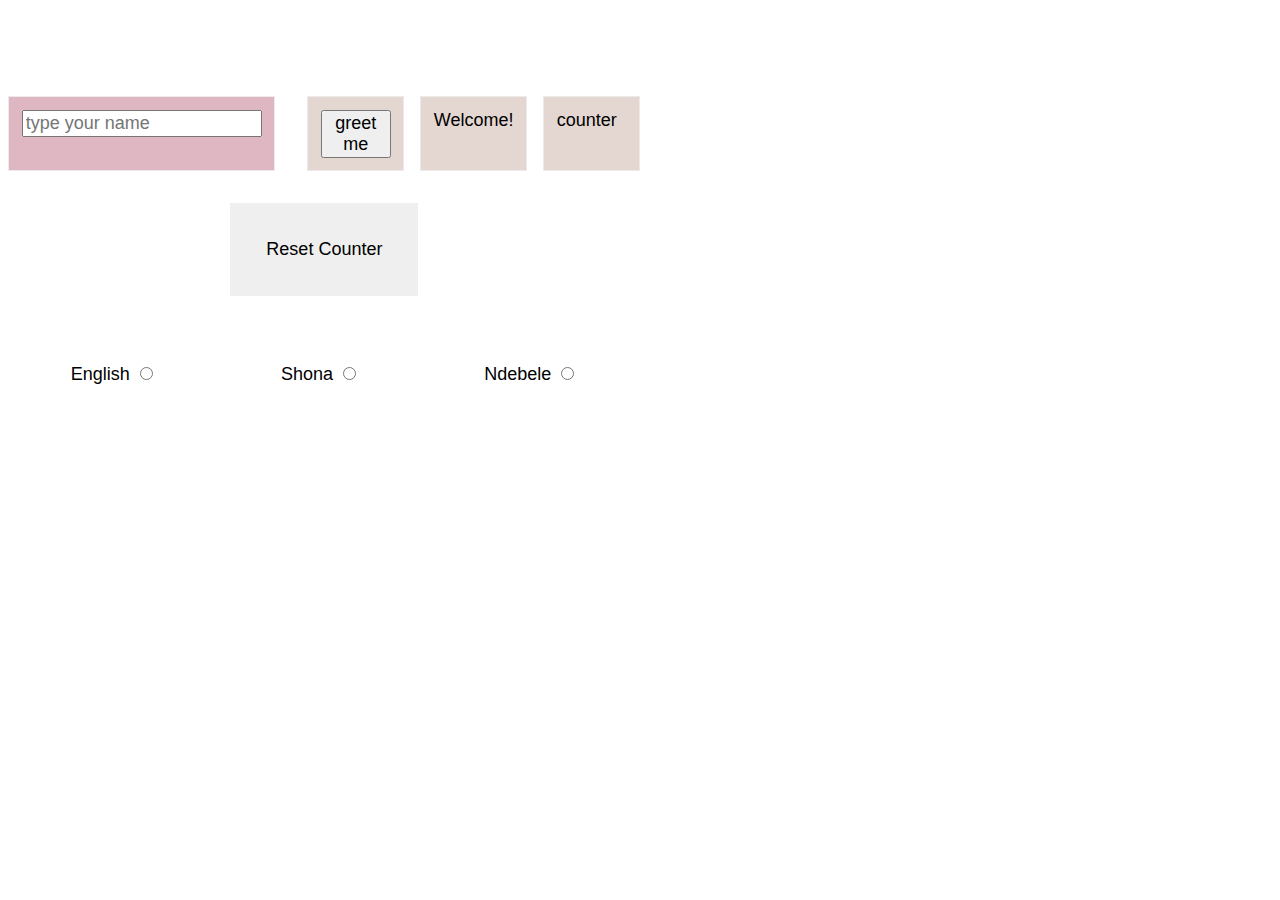
==== index.html @ bb41955e "linking factory function" ====
<!DOCTYPE html>
<html lang="en">
<head>
    <meta charset="UTF-8">
    <meta name="viewport" content="width=device-width, initial-scale=1.0">
    <title>Document</title>
    <link rel="stylesheet" href="greet.css">
</head>
<body>

   <div class="container1">

    <div class="inputDiv">
        <input id = "theInputTag" placeholder="type your name" class="inputTag"> </input>
    </div>

   <div class="buttonDiv">
    <button id = "greetbtn" class="buttonTag" > greet me</button>
   </div>

   <div class="labelDivs"> 
    <label id = "theGreetLabel" class="inputTag"> Welcome!  </label>
</div>
    <div class="labelDivs"> 

        <label id = "counterLabel" class="inputTag"> counter </label>

        </div>

   </div>
   <div class = "resetCounterDiv">

    <button class= "resetCounter" id="resetCounterButton" >Reset Counter</button>
   </div>


<div class="languageDivs">
<label class="languageLabels">
    English
    <input type="radio" name="language" value="English">
</label>


<label class="languageLabels">
    Shona
    <input type="radio" name="language" value="Shona">
</label>

<label class="languageLabels" >
    Ndebele
    <input type="radio" name="language" value="Ndebele">
</label>

</div>
    
   </div>

    
</body>
<script src="greet.js"></script>
<script src="domCode/greetDomCode.js" charset="utf-8"></script>
<script src="factoryFunction/greetingsFactoryFunction.js" charset="utf-8"></script>
</html>
---- greet.css ----
/* ================================================BODY============================================================= */

.container1{
    display: flex;
    margin-top: 6em;
    width: 50%;
  
}

.inputTag{
    font-family:  Ubuntu, 'Helvetica Neue', sans-serif ;
    font-size: large;
    font-weight: 200;
    
}

.inputDiv{
    padding: 2%;
    margin-right: 1em;
    border: 1px groove rgb(236, 234, 234);
     flex : 2;
    background-color: rgb(223, 183, 195);
}


#greetbtn{
    
    font-family:  Ubuntu, 'Helvetica Neue', sans-serif ;
    font-size: large;
    font-weight: 200;
    
}

.buttonDiv{
    padding: 2%;
    margin-left: 1em;
    border: 1px groove rgb(238, 234, 234);
     flex : 1;
    background-color: rgb(228, 215, 209);
}

.labelDivs{
    padding: 2%;
    margin-left: 1em;
    border: 1px groove rgb(238, 234, 234);
     flex : 1;
    background-color: rgb(228, 215, 209);   
}

.languageDivs{
    display: flex;
    font-family:  Ubuntu, 'Helvetica Neue', sans-serif ;
    font-size: large;
    font-weight: 200;
    width: 50%;
}

.languageLabels{
/* flex-basis: 100%; */
margin: auto;
padding: 2em;
border: groove 0 rgb(238, 228, 219);
}
.resetCounterDiv{
    padding: 2em;
    display: flex;
    width: 45%;

}

.resetCounter{

    margin: auto;
padding: 2em;
border: groove 0 rgb(238, 228, 219);
font-family:  Ubuntu, 'Helvetica Neue', sans-serif ;

    font-size: large;
    font-weight: 200;

}


/* ==================================MEDIA QUEIRIES================================================= */

@media(max-width:650px){
    .container1{
      display: inline-block;
      width: auto;
    }

}

@media(max-width:650px){
    .inputDiv{
        padding: 5px;
        margin: auto;
        border: 1px groove rgb(236, 234, 234);
        background-color: rgb(223, 183, 195);
    }
}
@media(max-width:650px){
    .buttonDiv{
        padding: 5%;
        margin: auto;
        border: none;
        background-color: white;
    }
}

@media(max-width:650px){
    .labelDivs{
        padding: 5%;
        margin: auto;
        border: none;
        background-color: white;  
    }
}

@media(max-width:655px){
    .greetLabelDiv{ 
        font-family:  Ubuntu, 'Helvetica Neue', sans-serif ;
        font-size: x-large;
        font-weight: 300;
        padding: 0;
        border: 1px groove rgb(236, 234, 234);
        background-color: rgb(252, 252, 252);
       

        
    }
}

/* @media(max-width:830px){
    #greetbtn{
    
        font-family:  Ubuntu, 'Helvetica Neue', sans-serif ;
        font-size: x-large;
        font-weight: 300;
        padding: 0;
        margin-left: 30%;
       
    }
} */

@media(max-width:650px){

.languageDivs{
    padding-top: 0.2em;
    flex-direction: column;
    font-family:  Ubuntu, 'Helvetica Neue', sans-serif ;
    font-size: x-large;
    font-weight: 300;

}
}
@media(max-width:650px){
    
    .languageLabels{
    margin: 0;
    padding: 0.5em;
    border: groove 0 rgb(238, 228, 219);
    }
    
    }

    @media(max-width: 450px){
    .resetCounterDiv{
        padding: 0;
        display: inline-block;
        width: auto;
    
    }
}
@media(max-width:650px){
    .resetCounter{
    
        margin: auto;
    padding: 1em;
    border: groove 0 rgb(238, 228, 219);
    font-family:  Ubuntu, 'Helvetica Neue', sans-serif ;
        font-size: large;
        font-weight: 300;
    }
}
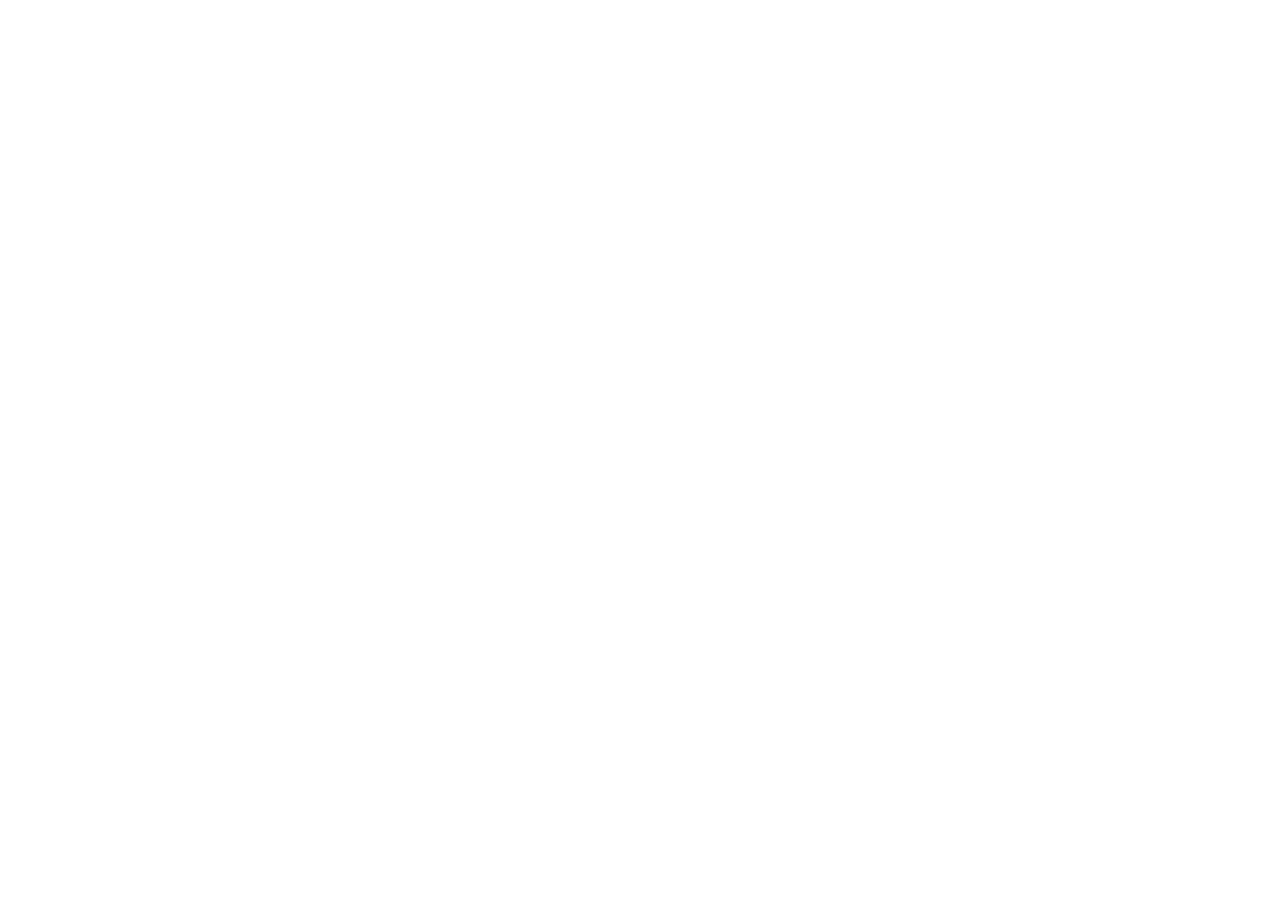
==== commit dda7b181: "retesting greet widget factory function and code refactor" ====
--- a/index.html
+++ b/index.html
@@ -2,62 +2,27 @@
 <html lang="en">
 <head>
     <meta charset="UTF-8">
-    <meta name="viewport" content="width=device-width, initial-scale=1.0">
-    <title>Document</title>
-    <link rel="stylesheet" href="greet.css">
+    <meta name="viewport" content="width=
+    , initial-scale=1.0">
+    <title>greetingsTests</title>
+    <link rel="stylesheet" href="https://cdnjs.cloudflare.com/ajax/libs/mocha/3.2.0/mocha.css">
+    <script src="https://cdnjs.cloudflare.com/ajax/libs/mocha/3.2.0/mocha.js" charset="utf-8"></script>
+    <script src="https://cdnjs.cloudflare.com/ajax/libs/chai/3.5.0/chai.min.js"></script>
 </head>
 <body>
+    <div id="mocha"></div>
+    <script>
+        mocha.setup('bdd');
+        var assert = chai.assert;
+    </script>
 
-   <div class="container1">
+<script src="./greetings.tests.js" charset="utf-8"></script>
+<script src="./dom2greetingsFactoryFunction.js" charset="utf-8"></script>
 
-    <div class="inputDiv">
-        <input id = "theInputTag" placeholder="type your name" class="inputTag"> </input>
-    </div>
-
-   <div class="buttonDiv">
-    <button id = "greetbtn" class="buttonTag" > greet me</button>
-   </div>
-
-   <div class="labelDivs"> 
-    <label id = "theGreetLabel" class="inputTag"> Welcome!  </label>
-</div>
-    <div class="labelDivs"> 
-
-        <label id = "counterLabel" class="inputTag"> counter </label>
-
-        </div>
-
-   </div>
-   <div class = "resetCounterDiv">
-
-    <button class= "resetCounter" id="resetCounterButton" >Reset Counter</button>
-   </div>
-
-
-<div class="languageDivs">
-<label class="languageLabels">
-    English
-    <input type="radio" name="language" value="English">
-</label>
-
-
-<label class="languageLabels">
-    Shona
-    <input type="radio" name="language" value="Shona">
-</label>
-
-<label class="languageLabels" >
-    Ndebele
-    <input type="radio" name="language" value="Ndebele">
-</label>
-
-</div>
-    
-   </div>
-
-    
+<script>
+  mocha.checkLeaks();
+  mocha.run();
+</script>
+   
 </body>
-<script src="greet.js"></script>
-<script src="domCode/greetDomCode.js" charset="utf-8"></script>
-<script src="factoryFunction/greetingsFactoryFunction.js" charset="utf-8"></script>
 </html>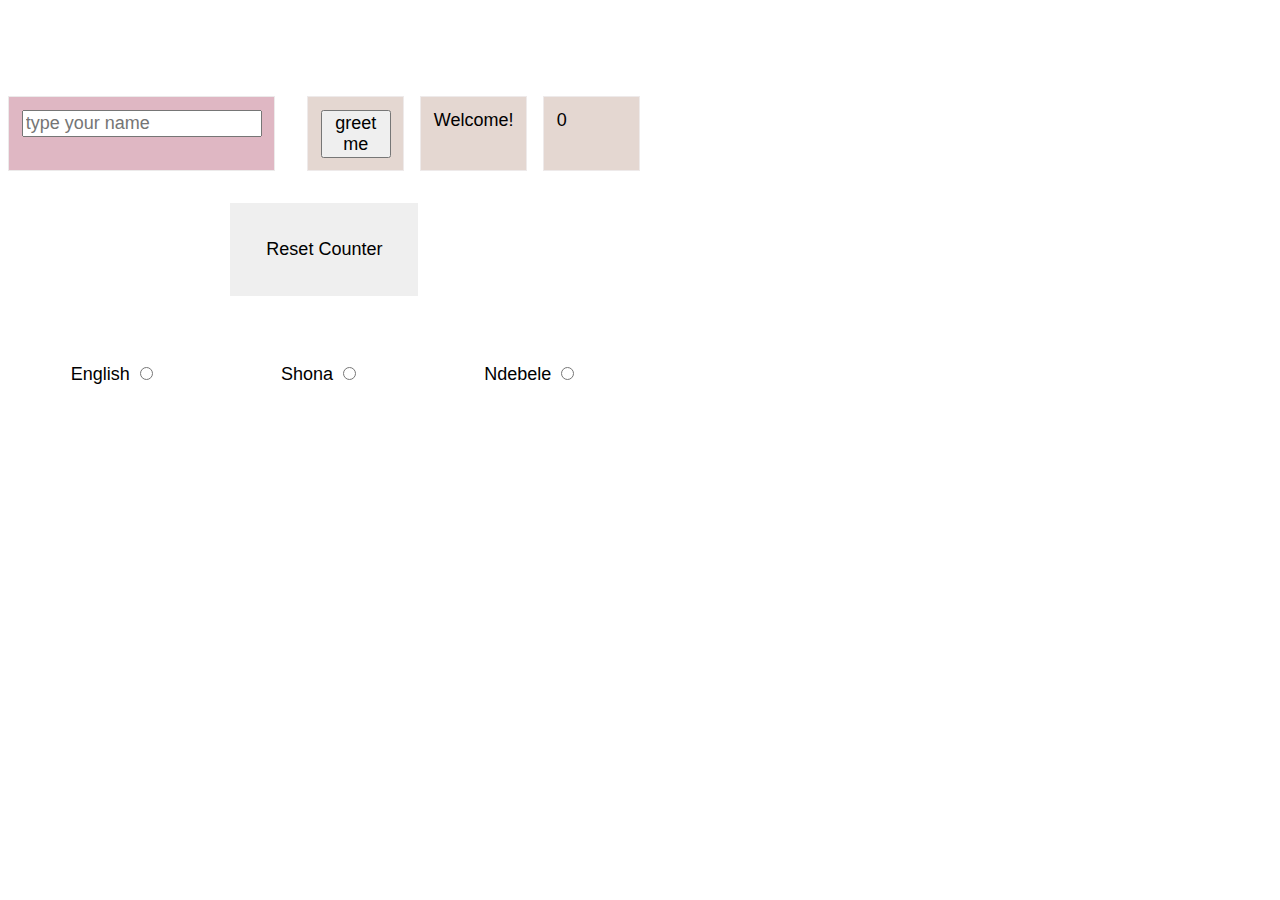
==== commit 76f9a09d: "unnecessary files removed" ====
--- a/index.html
+++ b/index.html
@@ -2,27 +2,63 @@
 <html lang="en">
 <head>
     <meta charset="UTF-8">
-    <meta name="viewport" content="width=
-    , initial-scale=1.0">
-    <title>greetingsTests</title>
-    <link rel="stylesheet" href="https://cdnjs.cloudflare.com/ajax/libs/mocha/3.2.0/mocha.css">
-    <script src="https://cdnjs.cloudflare.com/ajax/libs/mocha/3.2.0/mocha.js" charset="utf-8"></script>
-    <script src="https://cdnjs.cloudflare.com/ajax/libs/chai/3.5.0/chai.min.js"></script>
+    <meta name="viewport" content="width=device-width, initial-scale=1.0">
+    <title>Document</title>
+    <link rel="stylesheet" href="greet.css">
 </head>
 <body>
-    <div id="mocha"></div>
-    <script>
-        mocha.setup('bdd');
-        var assert = chai.assert;
-    </script>
 
-<script src="./greetings.tests.js" charset="utf-8"></script>
-<script src="./dom2greetingsFactoryFunction.js" charset="utf-8"></script>
+   <div class="container1">
 
-<script>
-  mocha.checkLeaks();
-  mocha.run();
-</script>
-   
+    <div class="inputDiv">
+        <input id = "theInputTag" placeholder="type your name" class="inputTag"> </input>
+    </div>
+
+   <div class="buttonDiv">
+    <button id = "greetbtn" class="buttonTag" > greet me</button>
+   </div>
+
+   <div class="labelDivs"> 
+    <label id = "theGreetLabel" class="inputTag"> Welcome!  </label>
+</div>
+    <div class="labelDivs"> 
+
+        <label id = "counterLabel" class="inputTag"> counter </label>
+
+        </div>
+
+   </div>
+   <div class = "resetCounterDiv">
+
+    <button class= "resetCounter" id="resetCounterButton" >Reset Counter</button>
+   </div>
+
+
+<div class="languageDivs">
+<label class="languageLabels">
+    English
+    <input type="radio" name="language" value="English">
+</label>
+
+
+<label class="languageLabels">
+    Shona
+    <input type="radio" name="language" value="Shona">
+</label>
+
+<label class="languageLabels" >
+    Ndebele
+    <input type="radio" name="language" value="Ndebele">
+</label>
+
+</div>
+    
+   </div>
+
+    
 </body>
+<!-- <script src="greet.js"></script> -->
+<script src="dom2greetingsFactoryFunction.js" charset="utf-8"></script>
+<script src="dom2greet.js" charset="utf-8"></script>
+
 </html>--- a/greet.css
+++ b/greet.css
@@ -0,0 +1,185 @@
+/* ================================================BODY============================================================= */
+
+.container1{
+    display: flex;
+    margin-top: 6em;
+    width: 50%;
+  
+}
+
+.inputTag{
+    font-family:  Ubuntu, 'Helvetica Neue', sans-serif ;
+    font-size: large;
+    font-weight: 200;
+    
+}
+
+.inputDiv{
+    padding: 2%;
+    margin-right: 1em;
+    border: 1px groove rgb(236, 234, 234);
+     flex : 2;
+    background-color: rgb(223, 183, 195);
+}
+
+
+#greetbtn{
+    
+    font-family:  Ubuntu, 'Helvetica Neue', sans-serif ;
+    font-size: large;
+    font-weight: 200;
+    
+}
+
+.buttonDiv{
+    padding: 2%;
+    margin-left: 1em;
+    border: 1px groove rgb(238, 234, 234);
+     flex : 1;
+    background-color: rgb(228, 215, 209);
+}
+
+.labelDivs{
+    padding: 2%;
+    margin-left: 1em;
+    border: 1px groove rgb(238, 234, 234);
+     flex : 1;
+    background-color: rgb(228, 215, 209);   
+}
+
+.languageDivs{
+    display: flex;
+    font-family:  Ubuntu, 'Helvetica Neue', sans-serif ;
+    font-size: large;
+    font-weight: 200;
+    width: 50%;
+}
+
+.languageLabels{
+/* flex-basis: 100%; */
+margin: auto;
+padding: 2em;
+border: groove 0 rgb(238, 228, 219);
+}
+.resetCounterDiv{
+    padding: 2em;
+    display: flex;
+    width: 45%;
+
+}
+
+.resetCounter{
+
+    margin: auto;
+padding: 2em;
+border: groove 0 rgb(238, 228, 219);
+font-family:  Ubuntu, 'Helvetica Neue', sans-serif ;
+
+    font-size: large;
+    font-weight: 200;
+
+}
+
+
+/* ==================================MEDIA QUEIRIES================================================= */
+
+@media(max-width:650px){
+    .container1{
+      display: inline-block;
+      width: auto;
+    }
+
+}
+
+@media(max-width:650px){
+    .inputDiv{
+        padding: 5px;
+        margin: auto;
+        border: 1px groove rgb(236, 234, 234);
+        background-color: rgb(223, 183, 195);
+    }
+}
+@media(max-width:650px){
+    .buttonDiv{
+        padding: 5%;
+        margin: auto;
+        border: none;
+        background-color: white;
+    }
+}
+
+@media(max-width:650px){
+    .labelDivs{
+        padding: 5%;
+        margin: auto;
+        border: none;
+        background-color: white;  
+    }
+}
+
+@media(max-width:655px){
+    .greetLabelDiv{ 
+        font-family:  Ubuntu, 'Helvetica Neue', sans-serif ;
+        font-size: x-large;
+        font-weight: 300;
+        padding: 0;
+        border: 1px groove rgb(236, 234, 234);
+        background-color: rgb(252, 252, 252);
+       
+
+        
+    }
+}
+
+/* @media(max-width:830px){
+    #greetbtn{
+    
+        font-family:  Ubuntu, 'Helvetica Neue', sans-serif ;
+        font-size: x-large;
+        font-weight: 300;
+        padding: 0;
+        margin-left: 30%;
+       
+    }
+} */
+
+@media(max-width:650px){
+
+.languageDivs{
+    padding-top: 0.2em;
+    flex-direction: column;
+    font-family:  Ubuntu, 'Helvetica Neue', sans-serif ;
+    font-size: x-large;
+    font-weight: 300;
+
+}
+}
+@media(max-width:650px){
+    
+    .languageLabels{
+    margin: 0;
+    padding: 0.5em;
+    border: groove 0 rgb(238, 228, 219);
+    }
+    
+    }
+
+    @media(max-width: 450px){
+    .resetCounterDiv{
+        padding: 0;
+        display: inline-block;
+        width: auto;
+    
+    }
+}
+@media(max-width:650px){
+    .resetCounter{
+    
+        margin: auto;
+    padding: 1em;
+    border: groove 0 rgb(238, 228, 219);
+    font-family:  Ubuntu, 'Helvetica Neue', sans-serif ;
+        font-size: large;
+        font-weight: 300;
+    }
+}
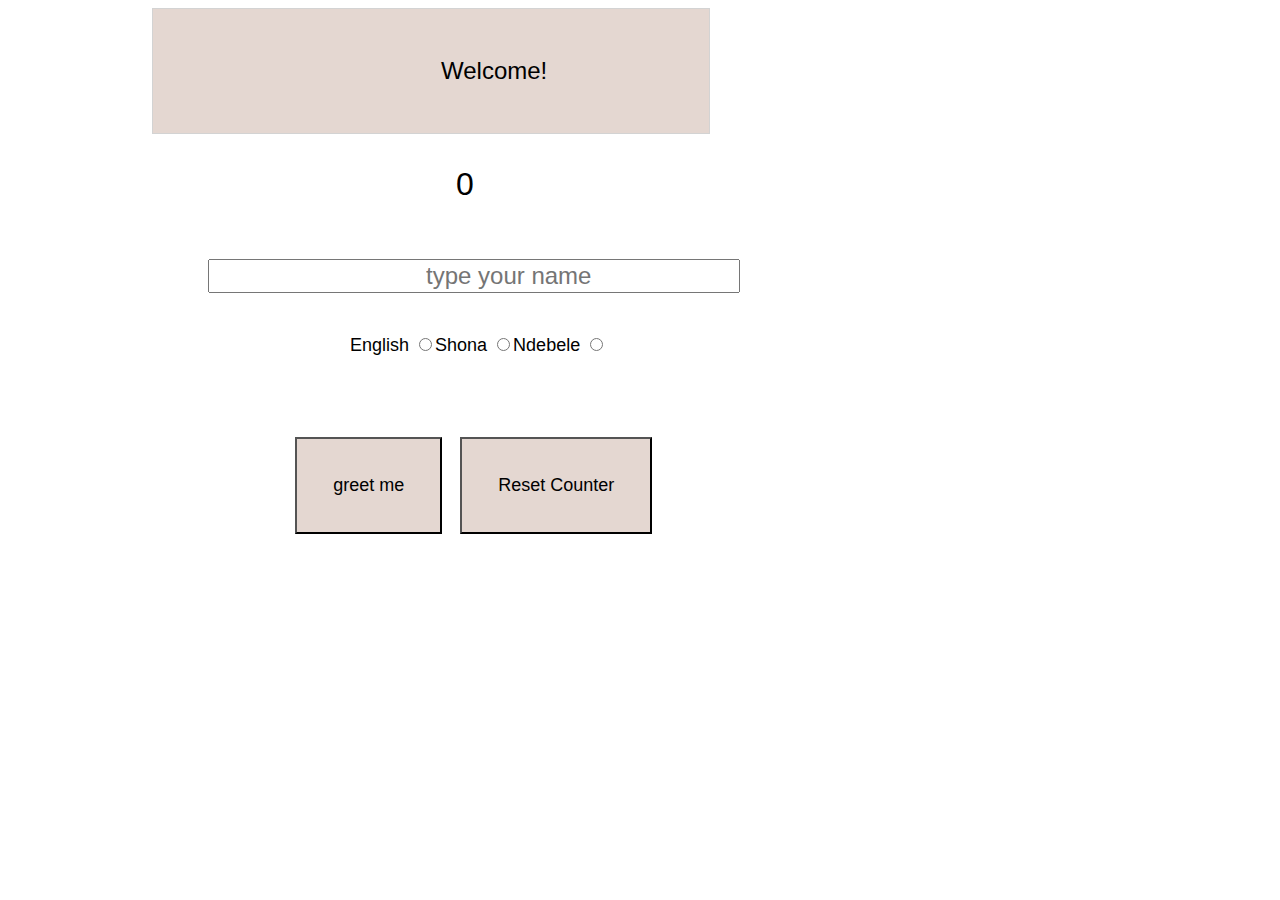
==== commit 76483dbf: "updated css" ====
--- a/index.html
+++ b/index.html
@@ -8,50 +8,50 @@
 </head>
 <body>
 
-   <div class="container1">
+   <div class="main">
 
-    <div class="inputDiv">
-        <input id = "theInputTag" placeholder="type your name" class="inputTag"> </input>
+    <div class="labelDiv"> 
+        <label id = "theGreetLabel" class="inputTag"> Welcome!  </label>
     </div>
 
-   <div class="buttonDiv">
-    <button id = "greetbtn" class="buttonTag" > greet me</button>
-   </div>
-
-   <div class="labelDivs"> 
-    <label id = "theGreetLabel" class="inputTag"> Welcome!  </label>
-</div>
-    <div class="labelDivs"> 
+    <div class = "counterDiv"> 
 
         <label id = "counterLabel" class="inputTag"> counter </label>
 
         </div>
 
-   </div>
-   <div class = "resetCounterDiv">
+    <div class="inputDiv">
+        <input id = "userName" placeholder="type your name" class="inputTag"> </input>
+    </div>
 
-    <button class= "resetCounter" id="resetCounterButton" >Reset Counter</button>
+    <div class="languageDiv">
+        <label class="languageLabels">
+            English
+            <input type="radio" name="language" value="English">
+        </label>
+        
+        
+        <label class="languageLabels">
+            Shona
+            <input type="radio" name="language" value="Shona">
+        </label>
+        
+        <label class="languageLabels" >
+            Ndebele
+            <input type="radio" name="language" value="Ndebele">
+        </label>
+        
+        </div>
+
+   <div class="buttons">
+
+    <button id = "greetbtn" class="buttonTag" > greet me</button>
+
+    <button class= "buttonTag" id="resetCounterButton" >Reset Counter</button>
    </div>
 
 
-<div class="languageDivs">
-<label class="languageLabels">
-    English
-    <input type="radio" name="language" value="English">
-</label>
 
-
-<label class="languageLabels">
-    Shona
-    <input type="radio" name="language" value="Shona">
-</label>
-
-<label class="languageLabels" >
-    Ndebele
-    <input type="radio" name="language" value="Ndebele">
-</label>
-
-</div>
     
    </div>
 
--- a/greet.css
+++ b/greet.css
@@ -7,84 +7,86 @@
   
 }
 
-.inputTag{
+#theGreetLabel{
+  
+        margin:2em;
+         font-family:  Ubuntu, 'Helvetica Neue', sans-serif ;
+            font-size:x-large;
+            font-weight: 300;
+            
+        }
+        
+        .labelDiv{
+             padding-left:15em;
+             margin-left: 9em;
+            display:flex;
+            width:25%;
+            background-color: rgb(228, 215, 209);
+            border: lightgrey solid 1px;
+        }
+
+#counterLabel{
     font-family:  Ubuntu, 'Helvetica Neue', sans-serif ;
-    font-size: large;
-    font-weight: 200;
+    font-size:xx-large;
+    font-weight: 400;
+    padding-left: 13em;
+    margin:1em;
+
+}
+.counterDiv{
+display: flex;
+}
+
+#userName{
+    font-family:  Ubuntu, 'Helvetica Neue', sans-serif ;
+    font-size:x-large;
+    font-weight: 300;
+    padding-left: 9em;
+    margin:1em;
     
 }
 
 .inputDiv{
-    padding: 2%;
-    margin-right: 1em;
-    border: 1px groove rgb(236, 234, 234);
-     flex : 2;
-    background-color: rgb(223, 183, 195);
+display:flex;
+padding-left: 11em;
+}
+
+.languageDiv{
+    display:flex;
+    flex:1;
+    margin-left:18em;
+    padding:1em;
+        font-family:  Ubuntu, 'Helvetica Neue', sans-serif ;
+        font-size: large;
+        font-weight: 200;
+    }
+
+.buttonTag{
+    padding: 2em;
+ background-color: rgb(228, 215, 209);
+  font-family:  Ubuntu, 'Helvetica Neue', sans-serif ;
+    font-size: large;
+    font-weight: 200;
+}
+
+.buttons{
+     display:flex;
+    padding: 5%;
+    margin-left: 14em;
+}
+
+#resetCounterButton{
+    margin-left:1em;
 }
 
 
-#greetbtn{
-    
-    font-family:  Ubuntu, 'Helvetica Neue', sans-serif ;
-    font-size: large;
-    font-weight: 200;
-    
-}
 
-.buttonDiv{
-    padding: 2%;
-    margin-left: 1em;
-    border: 1px groove rgb(238, 234, 234);
-     flex : 1;
-    background-color: rgb(228, 215, 209);
-}
-
-.labelDivs{
-    padding: 2%;
-    margin-left: 1em;
-    border: 1px groove rgb(238, 234, 234);
-     flex : 1;
-    background-color: rgb(228, 215, 209);   
-}
-
-.languageDivs{
-    display: flex;
-    font-family:  Ubuntu, 'Helvetica Neue', sans-serif ;
-    font-size: large;
-    font-weight: 200;
-    width: 50%;
-}
-
-.languageLabels{
-/* flex-basis: 100%; */
-margin: auto;
-padding: 2em;
-border: groove 0 rgb(238, 228, 219);
-}
-.resetCounterDiv{
-    padding: 2em;
-    display: flex;
-    width: 45%;
-
-}
-
-.resetCounter{
-
-    margin: auto;
-padding: 2em;
-border: groove 0 rgb(238, 228, 219);
-font-family:  Ubuntu, 'Helvetica Neue', sans-serif ;
-
-    font-size: large;
-    font-weight: 200;
-
-}
 
 
 /* ==================================MEDIA QUEIRIES================================================= */
 
 @media(max-width:650px){
-    .container1{
+    .main{
       display: inline-block;
       width: auto;
     }
@@ -92,94 +94,68 @@
 }
 
 @media(max-width:650px){
-    .inputDiv{
-        padding: 5px;
-        margin: auto;
-        border: 1px groove rgb(236, 234, 234);
-        background-color: rgb(223, 183, 195);
+   
+        #userName{
+    font-family:  Ubuntu, 'Helvetica Neue', sans-serif ;
+    font-size:x-large;
+    font-weight: 300;
+   padding:0;
+   margin:auto;
+    
+    
+}
+       
     }
+    @media(max-width:650px){
+   
+       .inputDiv{
+
+  padding-left: 0;
 }
+       
+    }
+
+
+
+    @media(max-width:650px){
+        .labelDiv{
+          display:inline-block;
+            padding: 0;
+            margin: auto;
+            border: none;
+            background-color: white;  
+        }
+    }
+
+
 @media(max-width:650px){
-    .buttonDiv{
-        padding: 5%;
-        margin: auto;
-        border: none;
-        background-color: white;
+    #counterLabel{
+ font-family:  Ubuntu, 'Helvetica Neue', sans-serif ;
+    font-size:xx-large;
+    font-weight: 400;
+   padding:1em;
+    margin:auto;
+    
     }
 }
 
-@media(max-width:650px){
-    .labelDivs{
-        padding: 5%;
-        margin: auto;
-        border: none;
-        background-color: white;  
-    }
-}
 
-@media(max-width:655px){
-    .greetLabelDiv{ 
-        font-family:  Ubuntu, 'Helvetica Neue', sans-serif ;
-        font-size: x-large;
-        font-weight: 300;
-        padding: 0;
-        border: 1px groove rgb(236, 234, 234);
-        background-color: rgb(252, 252, 252);
-       
-
-        
-    }
-}
-
-/* @media(max-width:830px){
-    #greetbtn{
-    
-        font-family:  Ubuntu, 'Helvetica Neue', sans-serif ;
-        font-size: x-large;
-        font-weight: 300;
-        padding: 0;
-        margin-left: 30%;
-       
-    }
-} */
 
 @media(max-width:650px){
 
-.languageDivs{
-    padding-top: 0.2em;
-    flex-direction: column;
-    font-family:  Ubuntu, 'Helvetica Neue', sans-serif ;
-    font-size: x-large;
-    font-weight: 300;
-
+.languageDiv{
+    display: column;
+    padding-left: 4em;
+     margin: 2em;
+   
 }
 }
+
+  
 @media(max-width:650px){
-    
-    .languageLabels{
-    margin: 0;
-    padding: 0.5em;
-    border: groove 0 rgb(238, 228, 219);
-    }
-    
-    }
-
-    @media(max-width: 450px){
-    .resetCounterDiv{
-        padding: 0;
-        display: inline-block;
-        width: auto;
-    
-    }
+   .buttons{
+     display:column;
+    padding: 0;
+    margin:auto;
 }
-@media(max-width:650px){
-    .resetCounter{
-    
-        margin: auto;
-    padding: 1em;
-    border: groove 0 rgb(238, 228, 219);
-    font-family:  Ubuntu, 'Helvetica Neue', sans-serif ;
-        font-size: large;
-        font-weight: 300;
-    }
 }
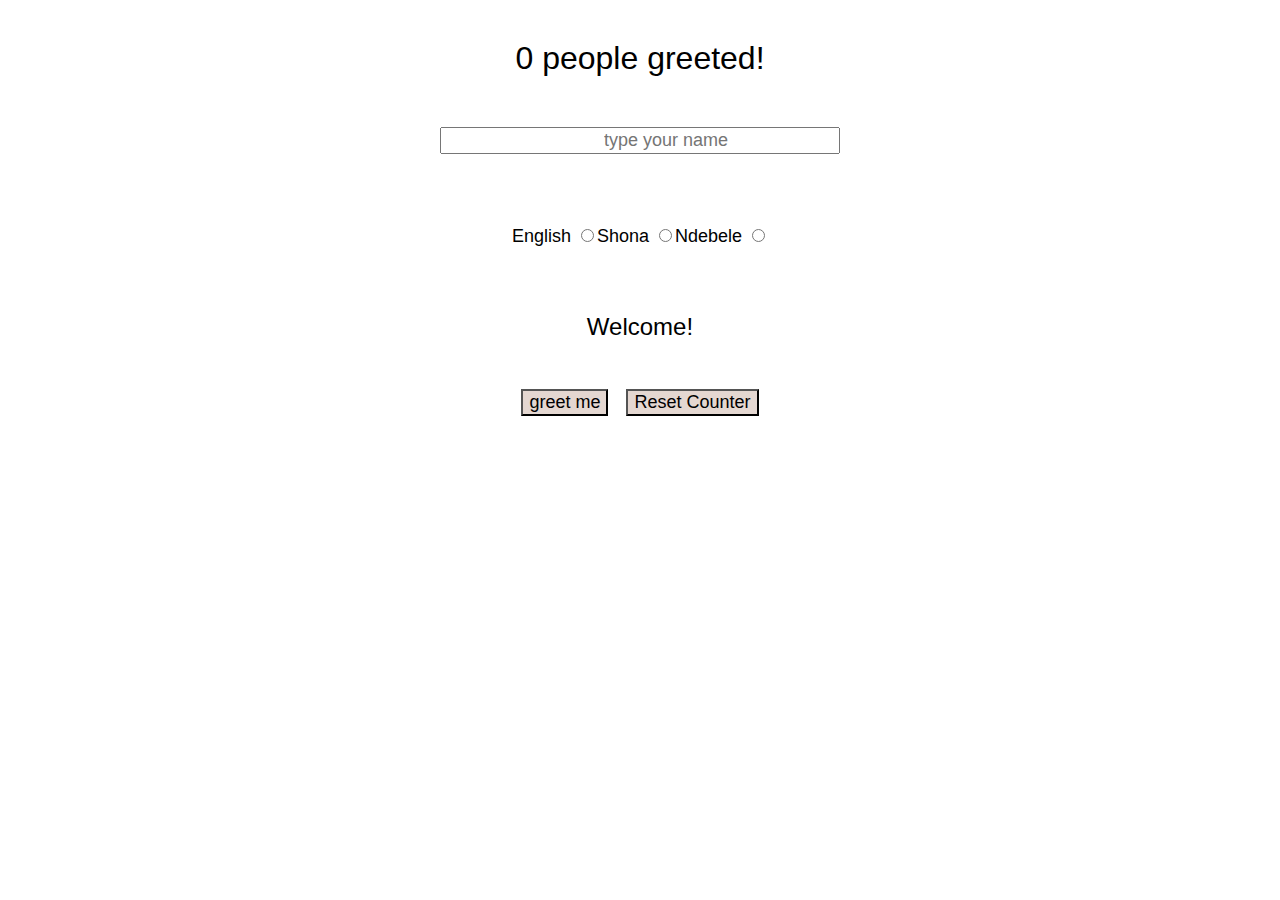
==== commit c048904d: "buttons resized" ====
--- a/index.html
+++ b/index.html
@@ -9,10 +9,6 @@
 <body>
 
    <div class="main">
-
-    <div class="labelDiv"> 
-        <label id = "theGreetLabel" class="inputTag"> Welcome!  </label>
-    </div>
 
     <div class = "counterDiv"> 
 
@@ -42,6 +38,9 @@
         </label>
         
         </div>
+        <div class="labelDiv"> 
+            <label id = "theGreetLabel" class="inputTag"> Welcome!  </label>
+        </div>
 
    <div class="buttons">
 
--- a/greet.css
+++ b/greet.css
@@ -1,35 +1,36 @@
 /* ================================================BODY============================================================= */
 
-.container1{
+.main{
     display: flex;
-    margin-top: 6em;
-    width: 50%;
+    flex-direction:column;
+    justify-self: center;
+    align-items: center;
   
 }
 
 #theGreetLabel{
-  
-        margin:2em;
          font-family:  Ubuntu, 'Helvetica Neue', sans-serif ;
             font-size:x-large;
-            font-weight: 300;
+            font-weight: 350;
             
         }
         
+
         .labelDiv{
-             padding-left:15em;
-             margin-left: 9em;
+            margin: 3em;
+            padding: 2em;
+            justify-content: center;
             display:flex;
-            width:25%;
-            background-color: rgb(228, 215, 209);
-            border: lightgrey solid 1px;
+            width: 25%;
+            justify-self: center;
+            background-color: rgb(228, 215, 209);border: lightgrey solid 1px;
         }
+
 
 #counterLabel{
     font-family:  Ubuntu, 'Helvetica Neue', sans-serif ;
     font-size:xx-large;
-    font-weight: 400;
-    padding-left: 13em;
+    font-weight: 200;
     margin:1em;
 
 }
@@ -39,22 +40,22 @@
 
 #userName{
     font-family:  Ubuntu, 'Helvetica Neue', sans-serif ;
-    font-size:x-large;
-    font-weight: 300;
+    font-size:large;
+    font-weight: 250;
     padding-left: 9em;
     margin:1em;
+    
     
 }
 
 .inputDiv{
 display:flex;
-padding-left: 11em;
 }
 
 .languageDiv{
     display:flex;
     flex:1;
-    margin-left:18em;
+    margin-top:2em;
     padding:1em;
         font-family:  Ubuntu, 'Helvetica Neue', sans-serif ;
         font-size: large;
@@ -62,7 +63,6 @@
     }
 
 .buttonTag{
-    padding: 2em;
  background-color: rgb(228, 215, 209);
   font-family:  Ubuntu, 'Helvetica Neue', sans-serif ;
     font-size: large;
@@ -71,8 +71,7 @@
 
 .buttons{
      display:flex;
-    padding: 5%;
-    margin-left: 14em;
+   
 }
 
 #resetCounterButton{
@@ -115,15 +114,24 @@
        
     }
 
-
+    @media(max-width:1741px){
+        .labelDiv{
+            background-color: white;
+            padding:0;
+            border: none; 
+            width: 100%;
+           
+        }
+    }
 
     @media(max-width:650px){
         .labelDiv{
-          display:inline-block;
+         text-align: center;
             padding: 0;
             margin: auto;
             border: none;
-            background-color: white;  
+            background-color: white; 
+            width: 100%; 
         }
     }
 
@@ -131,8 +139,8 @@
 @media(max-width:650px){
     #counterLabel{
  font-family:  Ubuntu, 'Helvetica Neue', sans-serif ;
-    font-size:xx-large;
-    font-weight: 400;
+    font-size:x-large;
+    font-weight: 200;
    padding:1em;
     margin:auto;
     
